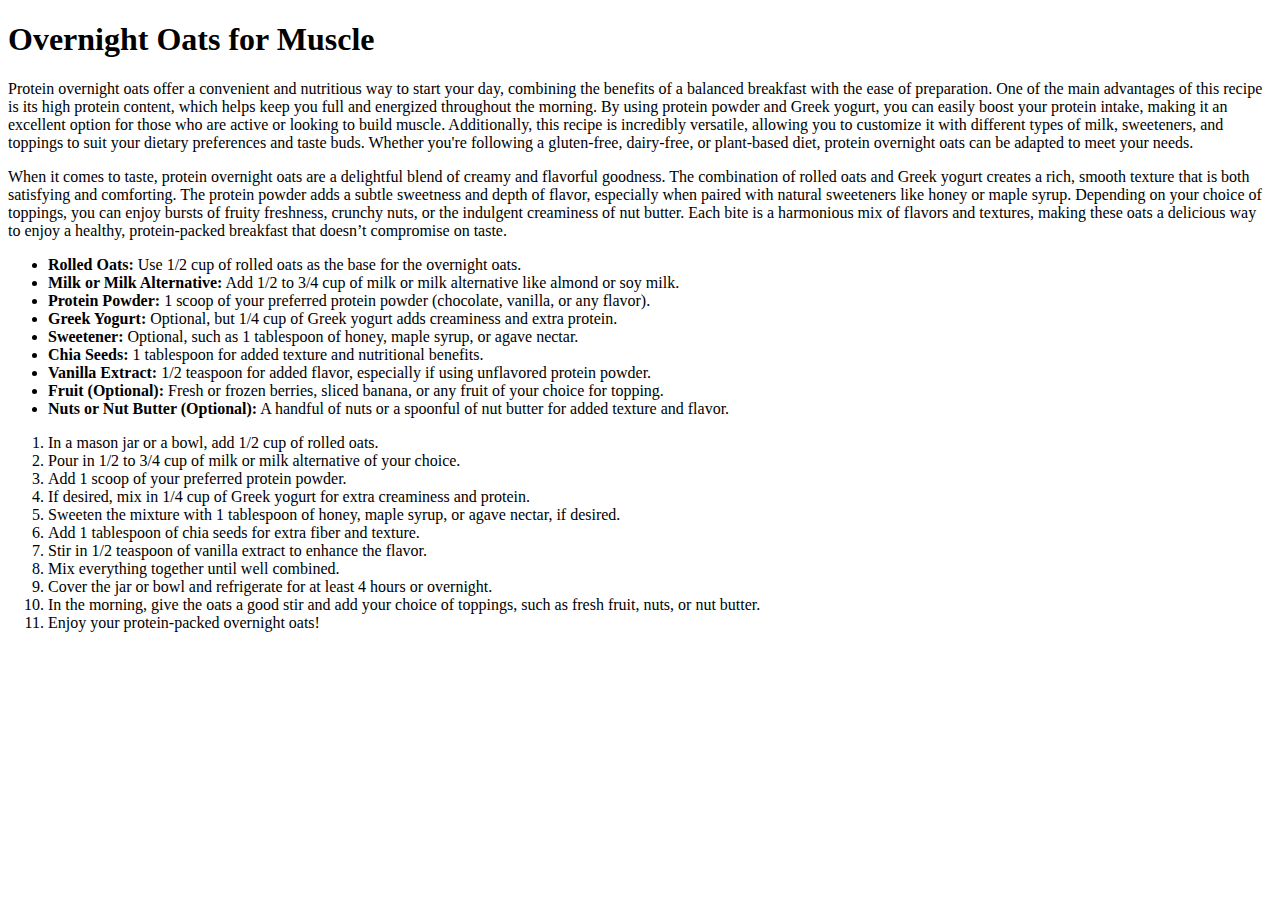
==== 00-odin-recipes/recipes/proteinovernightoats.html @ 032f84fa "add index and recipes" ====
<!DOCTYPE html>
<html lang="en">

<head>
    <meta charset="UTF-8">
    <meta name="viewport" content="width=device-width, initial-scale=1.0">
    <title>Delicious oats for muscle growth</title>
</head>

<body>
    <h1>Overnight Oats for Muscle</h1>
    <p>Protein overnight oats offer a convenient and nutritious way to start your day, combining the benefits of a
        balanced breakfast with the ease of preparation. One of the main advantages of this recipe is its high protein
        content, which helps keep you full and energized throughout the morning. By using protein powder and Greek
        yogurt, you can easily boost your protein intake, making it an excellent option for those who are active or
        looking to build muscle. Additionally, this recipe is incredibly versatile, allowing you to customize it with
        different types of milk, sweeteners, and toppings to suit your dietary preferences and taste buds. Whether
        you're following a gluten-free, dairy-free, or plant-based diet, protein overnight oats can be adapted to meet
        your needs.</p>
    <p>When it comes to taste, protein overnight oats are a delightful blend of creamy and flavorful goodness. The
        combination of rolled oats and Greek yogurt creates a rich, smooth texture that is both satisfying and
        comforting. The protein powder adds a subtle sweetness and depth of flavor, especially when paired with natural
        sweeteners like honey or maple syrup. Depending on your choice of toppings, you can enjoy bursts of fruity
        freshness, crunchy nuts, or the indulgent creaminess of nut butter. Each bite is a harmonious mix of flavors and
        textures, making these oats a delicious way to enjoy a healthy, protein-packed breakfast that doesn’t compromise
        on taste.</p>

    <ul>
        <li><strong>Rolled Oats:</strong> Use 1/2 cup of rolled oats as the base for the overnight oats.</li>
        <li><strong>Milk or Milk Alternative:</strong> Add 1/2 to 3/4 cup of milk or milk alternative like almond or soy
            milk.</li>
        <li><strong>Protein Powder:</strong> 1 scoop of your preferred protein powder (chocolate, vanilla, or any
            flavor).</li>
        <li><strong>Greek Yogurt:</strong> Optional, but 1/4 cup of Greek yogurt adds creaminess and extra protein.</li>
        <li><strong>Sweetener:</strong> Optional, such as 1 tablespoon of honey, maple syrup, or agave nectar.</li>
        <li><strong>Chia Seeds:</strong> 1 tablespoon for added texture and nutritional benefits.</li>
        <li><strong>Vanilla Extract:</strong> 1/2 teaspoon for added flavor, especially if using unflavored protein
            powder.</li>
        <li><strong>Fruit (Optional):</strong> Fresh or frozen berries, sliced banana, or any fruit of your choice for
            topping.</li>
        <li><strong>Nuts or Nut Butter (Optional):</strong> A handful of nuts or a spoonful of nut butter for added
            texture and flavor.</li>
    </ul>
    <ol>
        <li>In a mason jar or a bowl, add 1/2 cup of rolled oats.</li>
        <li>Pour in 1/2 to 3/4 cup of milk or milk alternative of your choice.</li>
        <li>Add 1 scoop of your preferred protein powder.</li>
        <li>If desired, mix in 1/4 cup of Greek yogurt for extra creaminess and protein.</li>
        <li>Sweeten the mixture with 1 tablespoon of honey, maple syrup, or agave nectar, if desired.</li>
        <li>Add 1 tablespoon of chia seeds for extra fiber and texture.</li>
        <li>Stir in 1/2 teaspoon of vanilla extract to enhance the flavor.</li>
        <li>Mix everything together until well combined.</li>
        <li>Cover the jar or bowl and refrigerate for at least 4 hours or overnight.</li>
        <li>In the morning, give the oats a good stir and add your choice of toppings, such as fresh fruit, nuts, or nut
            butter.</li>
        <li>Enjoy your protein-packed overnight oats!</li>
    </ol>


</body>

</html>
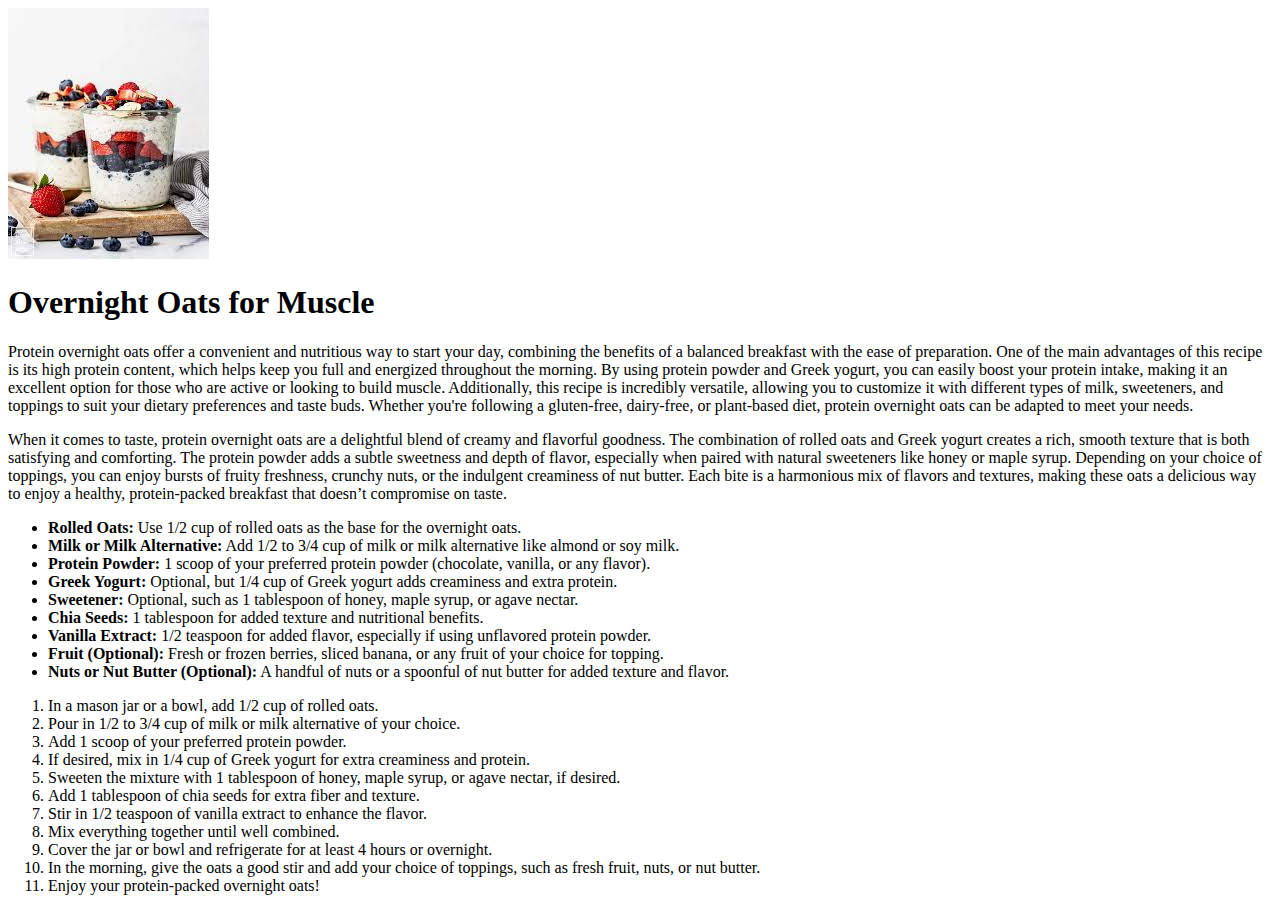
==== commit a6f98db2: "added css styles sheet to html file" ====
--- a/00-odin-recipes/recipes/proteinovernightoats.html
+++ b/00-odin-recipes/recipes/proteinovernightoats.html
@@ -8,6 +8,8 @@
 </head>
 
 <body>
+    <img src="[data-uri]"
+        alt="Jar of oats,seeds, protein">
     <h1>Overnight Oats for Muscle</h1>
     <p>Protein overnight oats offer a convenient and nutritious way to start your day, combining the benefits of a
         balanced breakfast with the ease of preparation. One of the main advantages of this recipe is its high protein
